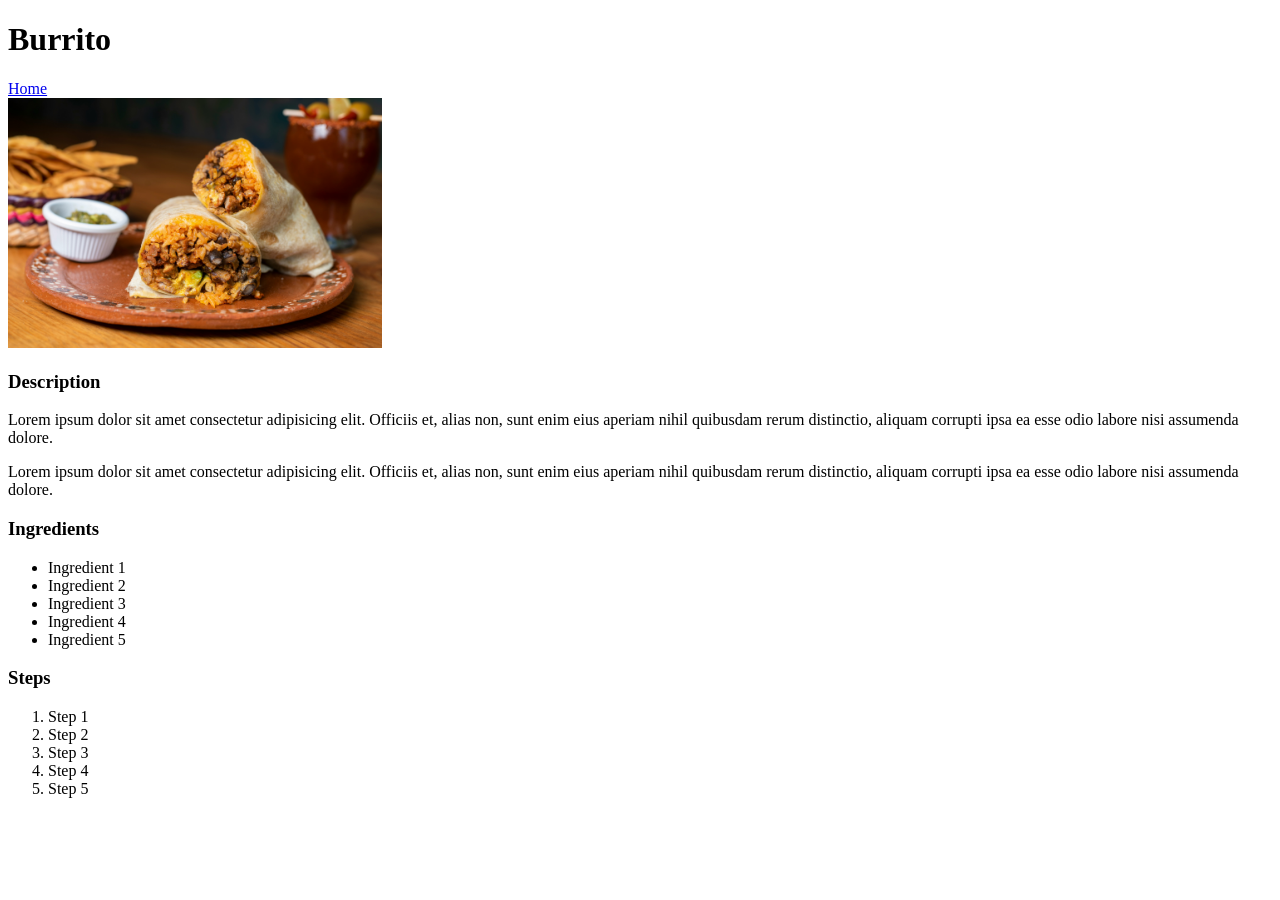
==== recipes/burrito.html @ c4309afa "Boiler Plate & Content Added landing page and several recipe pages. Also added images and recipes di" ====
<!DOCTYPE html>
<html lang="en">
<head>
    <meta charset="UTF-8">
    <meta name="viewport" content="width=device-width, initial-scale=1.0">
    <title>Document</title>
</head>
<body>
    <h1>Burrito</h1>
    <a href="../index.html">Home</a> <br>

    <img src="../images/burrito.jpg" height="250">
    <h3>Description</h3>
    <p>Lorem ipsum dolor sit amet consectetur adipisicing elit. Officiis et, alias non, sunt enim eius aperiam nihil quibusdam rerum distinctio, aliquam corrupti ipsa ea esse odio labore nisi assumenda dolore.</p>
    <p>Lorem ipsum dolor sit amet consectetur adipisicing elit. Officiis et, alias non, sunt enim eius aperiam nihil quibusdam rerum distinctio, aliquam corrupti ipsa ea esse odio labore nisi assumenda dolore.</p>
    <h3>Ingredients</h3>
    <ul>
        <li>Ingredient 1</li>
        <li>Ingredient 2</li>
        <li>Ingredient 3</li>
        <li>Ingredient 4</li>
        <li>Ingredient 5</li>
    </ul>
    <h3>Steps</h3>
    <ol>
        <li>Step 1</li>
        <li>Step 2</li>
        <li>Step 3</li>
        <li>Step 4</li>
        <li>Step 5</li>
    </ol>
</body>
</html>
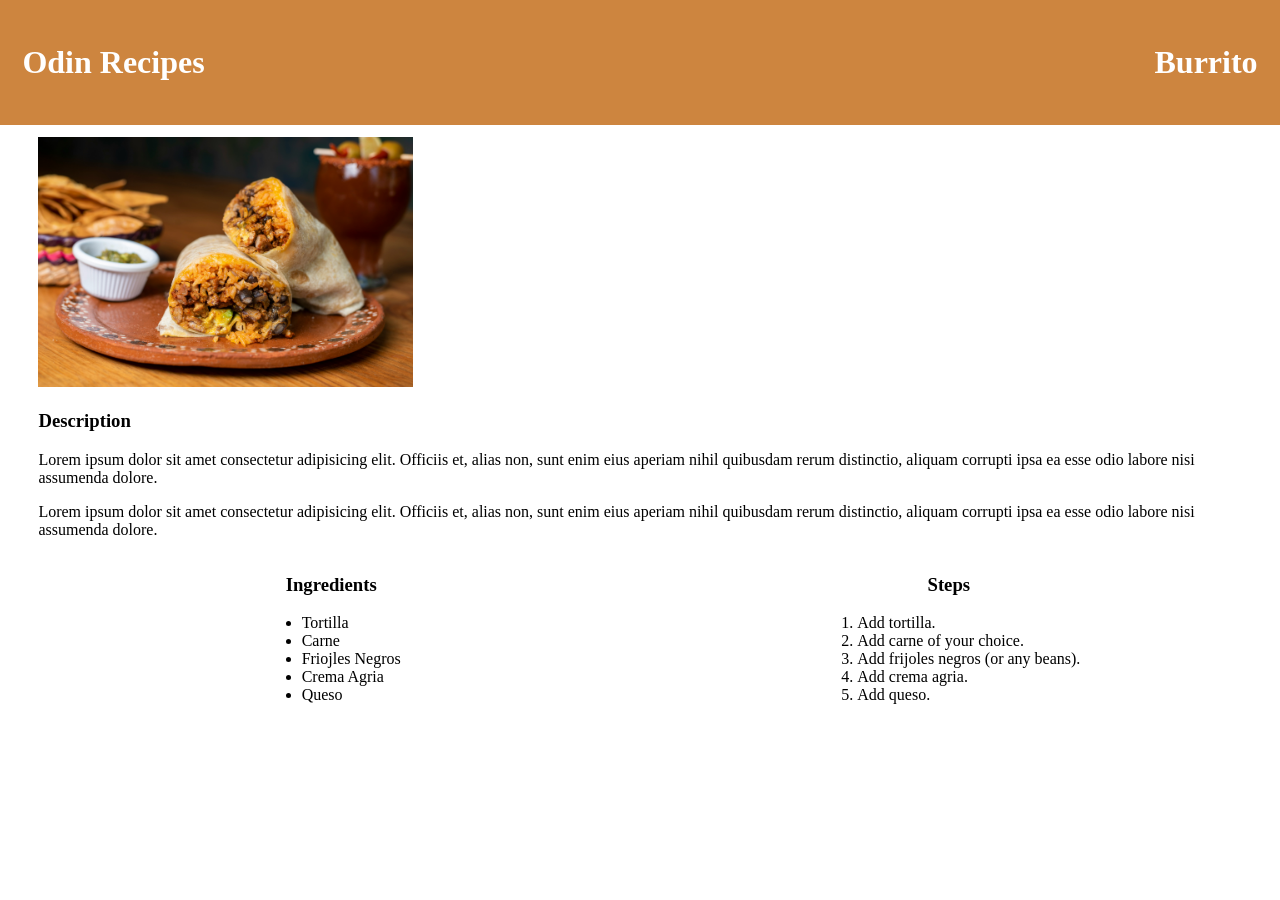
==== commit baf5a93e: "Positioning, Colours, & Content Added positioning to all pages, including the header, the body, and " ====
--- a/recipes/burrito.html
+++ b/recipes/burrito.html
@@ -3,31 +3,44 @@
 <head>
     <meta charset="UTF-8">
     <meta name="viewport" content="width=device-width, initial-scale=1.0">
-    <title>Document</title>
+    <title>Burrito | Odin Recipes</title>
+    <link rel="stylesheet" href="../styles.css">
 </head>
 <body>
-    <h1>Burrito</h1>
-    <a href="../index.html">Home</a> <br>
+    <div class="header">
+        <h1><a href="../index.html">Odin Recipes</a></h1>
+        <h1>Burrito</h1>
+    </div>
 
-    <img src="../images/burrito.jpg" height="250">
-    <h3>Description</h3>
-    <p>Lorem ipsum dolor sit amet consectetur adipisicing elit. Officiis et, alias non, sunt enim eius aperiam nihil quibusdam rerum distinctio, aliquam corrupti ipsa ea esse odio labore nisi assumenda dolore.</p>
-    <p>Lorem ipsum dolor sit amet consectetur adipisicing elit. Officiis et, alias non, sunt enim eius aperiam nihil quibusdam rerum distinctio, aliquam corrupti ipsa ea esse odio labore nisi assumenda dolore.</p>
-    <h3>Ingredients</h3>
-    <ul>
-        <li>Ingredient 1</li>
-        <li>Ingredient 2</li>
-        <li>Ingredient 3</li>
-        <li>Ingredient 4</li>
-        <li>Ingredient 5</li>
-    </ul>
-    <h3>Steps</h3>
-    <ol>
-        <li>Step 1</li>
-        <li>Step 2</li>
-        <li>Step 3</li>
-        <li>Step 4</li>
-        <li>Step 5</li>
-    </ol>
+    <div class="content">
+        <img src="../images/burrito.jpg" height="250">
+        <h3>Description</h3>
+        <p>Lorem ipsum dolor sit amet consectetur adipisicing elit. Officiis et, alias non, sunt enim eius aperiam nihil quibusdam rerum distinctio, aliquam corrupti ipsa ea esse odio labore nisi assumenda dolore.</p>
+        <p>Lorem ipsum dolor sit amet consectetur adipisicing elit. Officiis et, alias non, sunt enim eius aperiam nihil quibusdam rerum distinctio, aliquam corrupti ipsa ea esse odio labore nisi assumenda dolore.</p>
+        
+        <div class="recipe-info">
+            <div class="recipe-info-column">
+                <h3>Ingredients</h3>
+                <ul>
+                    <li>Tortilla</li>
+                    <li>Carne</li>
+                    <li>Friojles Negros</li>
+                    <li>Crema Agria</li>
+                    <li>Queso</li>
+                </ul>
+            </div>
+            <div class="recipe-info-column">
+                <h3>Steps</h3>
+                <ol>
+                    <li>Add tortilla.</li>
+                    <li>Add carne of your choice.</li>
+                    <li>Add frijoles negros (or any beans).</li>
+                    <li>Add crema agria.</li>
+                    <li>Add queso.</li>
+                </ol>
+            </div>
+        </div>
+    </div>
+    
 </body>
 </html>
--- a/styles.css
+++ b/styles.css
@@ -0,0 +1,71 @@
+body {
+    margin: 0;
+    padding: 0;
+}
+
+.header {
+    display: flex;
+    justify-content: space-between;
+    align-items: center;
+    
+    padding: 1.75%;
+    margin: 0 auto;
+
+    color:white;
+    background-color: peru;
+}
+
+.header a, .header a:visited {
+    text-decoration: none;
+    color:white;
+}
+
+.content {
+    margin: 1% 3%;
+}
+
+
+.recipes {
+    text-align: center;
+    padding: 1%;
+    margin: .1% auto 1% auto;
+}
+
+.recipes li {
+    display: inline-block;
+    list-style: none;
+    padding: 0;
+    width: 33%;
+}
+
+.recipes li a {
+    display: block;
+    box-sizing: border-box;
+    padding: 1rem 1rem;
+    text-decoration: none;
+    font-size: 1.2rem;
+    text-align: center;
+    background-color:antiquewhite;
+    margin: 2% 3%;
+    height: 25%;
+}
+
+.recipes li a, .recipes li a:visited {
+    color:rgb(73, 30, 0);
+}
+
+.recipe-info {
+    display:flex;
+    gap: 2rem;
+}
+.recipe-info .recipe-info-column {
+    flex: 1;
+    text-align: center;
+}
+
+.recipe-info ul,
+.recipe-info ol {
+    width: fit-content;
+    margin: 0 auto;
+    text-align: left;
+}
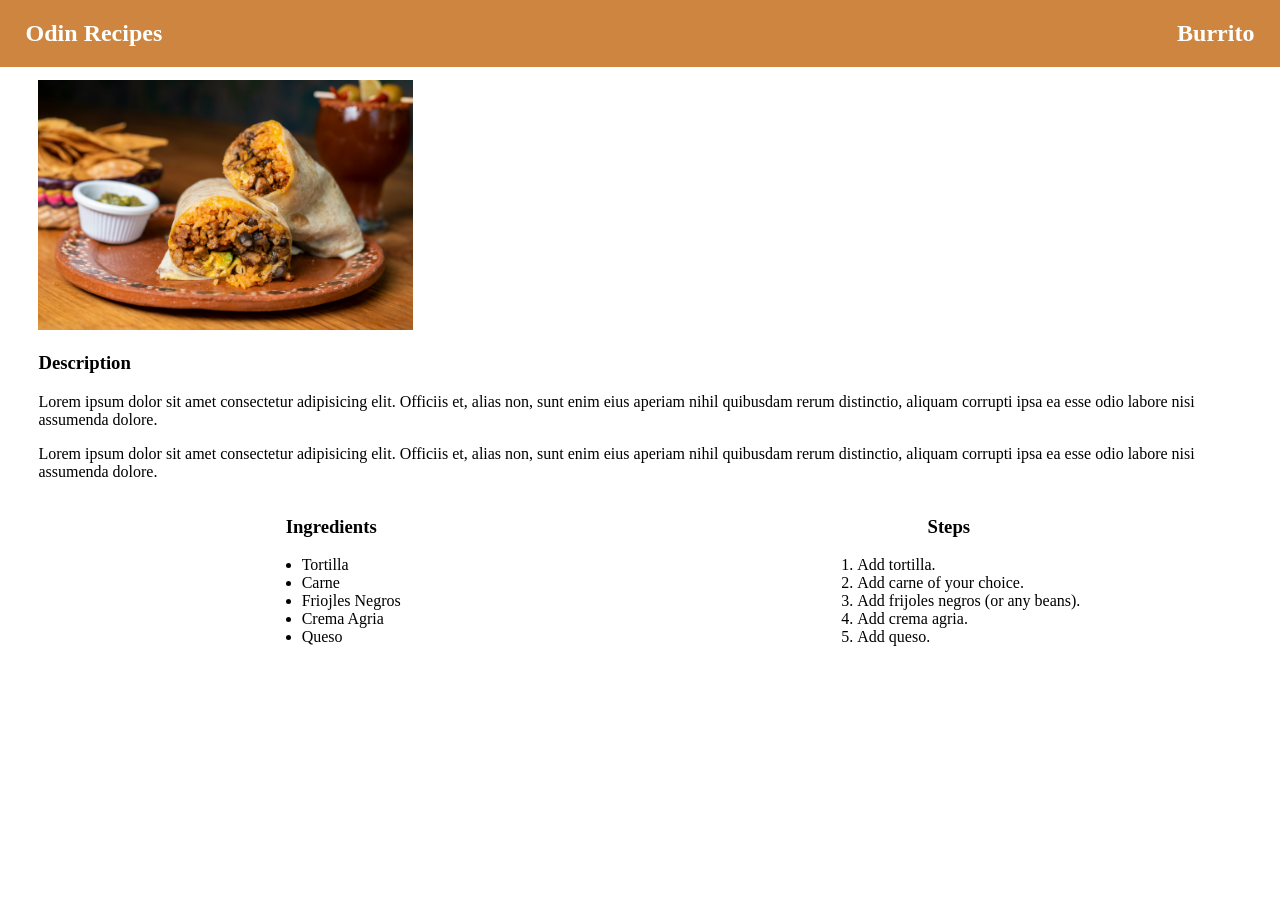
==== commit c4c2336d: "Updated Flex Styling Adjusted flex styling for header, and replaced div with "header" class with <na" ====
--- a/recipes/burrito.html
+++ b/recipes/burrito.html
@@ -7,10 +7,16 @@
     <link rel="stylesheet" href="../styles.css">
 </head>
 <body>
-    <div class="header">
-        <h1><a href="../index.html">Odin Recipes</a></h1>
-        <h1>Burrito</h1>
-    </div>
+    <nav>
+        <ul>
+            <li class="logo">
+                <h1><a href="../index.html">Odin Recipes</a></h1>
+            </li>
+            <li>
+                <h2>Burrito</h2>
+            </li>
+        </ul>
+    </nav>
 
     <div class="content">
         <img src="../images/burrito.jpg" height="250">
--- a/styles.css
+++ b/styles.css
@@ -3,19 +3,22 @@
     padding: 0;
 }
 
-.header {
+nav ul {
     display: flex;
-    justify-content: space-between;
+    gap: 2%;
     align-items: center;
-    
-    padding: 1.75%;
-    margin: 0 auto;
-
+    margin: 0;
+    padding: 0 2%;
     color:white;
     background-color: peru;
+    list-style: none;
 }
 
-.header a, .header a:visited {
+li.logo {
+    margin-right: auto;
+}
+
+nav a, nav a:visited {
     text-decoration: none;
     color:white;
 }
